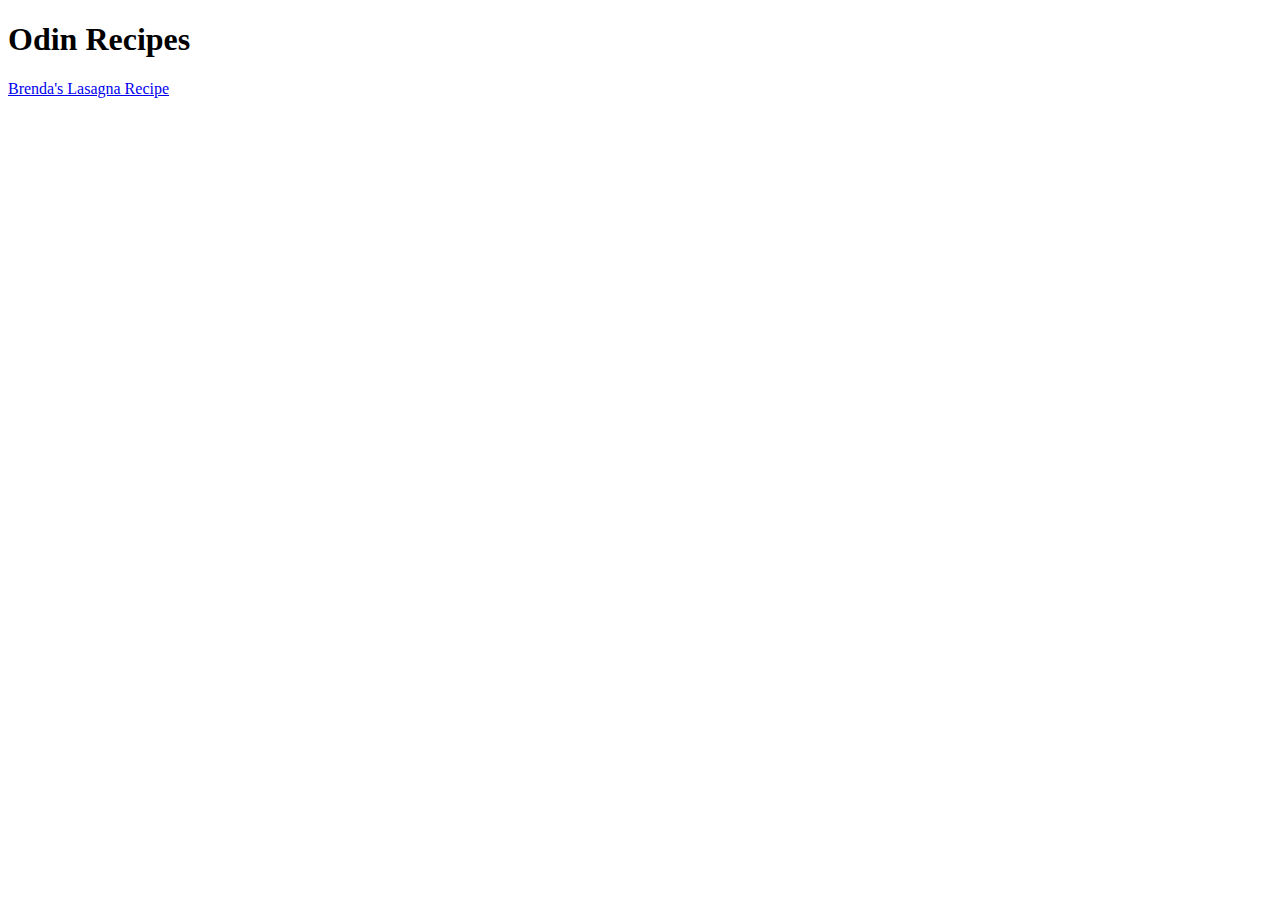
==== index.html @ f3bbfe08 "Add lasagna recipe" ====
<!DOCTYPE html>

<html lang="en">
  <head>
    <meta charset="UTF-8">
    <title>Blank</title>
  </head>
  <body>
    <h1>Odin Recipes</h1>
    <a href="https://www.allrecipes.com/recipe/19756/brendas-lasagna/">Brenda's Lasagna Recipe</a>
  </body>
</html>
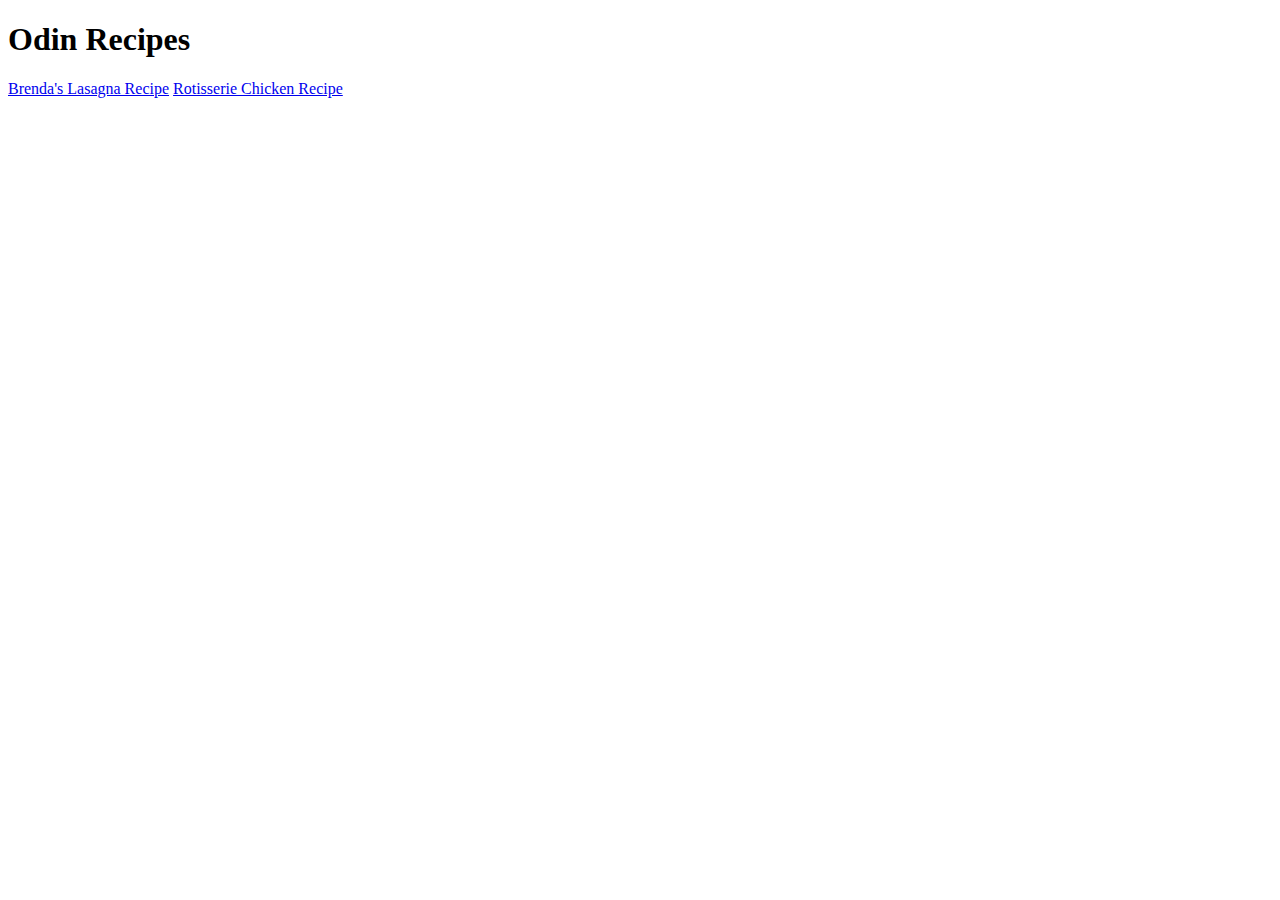
==== commit 41a84b3a: "Add recipe link" ====
--- a/index.html
+++ b/index.html
@@ -1,5 +1,4 @@
 <!DOCTYPE html>
-
 <html lang="en">
   <head>
     <meta charset="UTF-8">
@@ -7,6 +6,7 @@
   </head>
   <body>
     <h1>Odin Recipes</h1>
-    <a href="https://www.allrecipes.com/recipe/19756/brendas-lasagna/">Brenda's Lasagna Recipe</a>
+    <a href="./recipes/lasagna.html">Brenda's Lasagna Recipe</a>
+    <a href="./recipes/rotisserie-chicken.html">Rotisserie Chicken Recipe</a>
   </body>
 </html>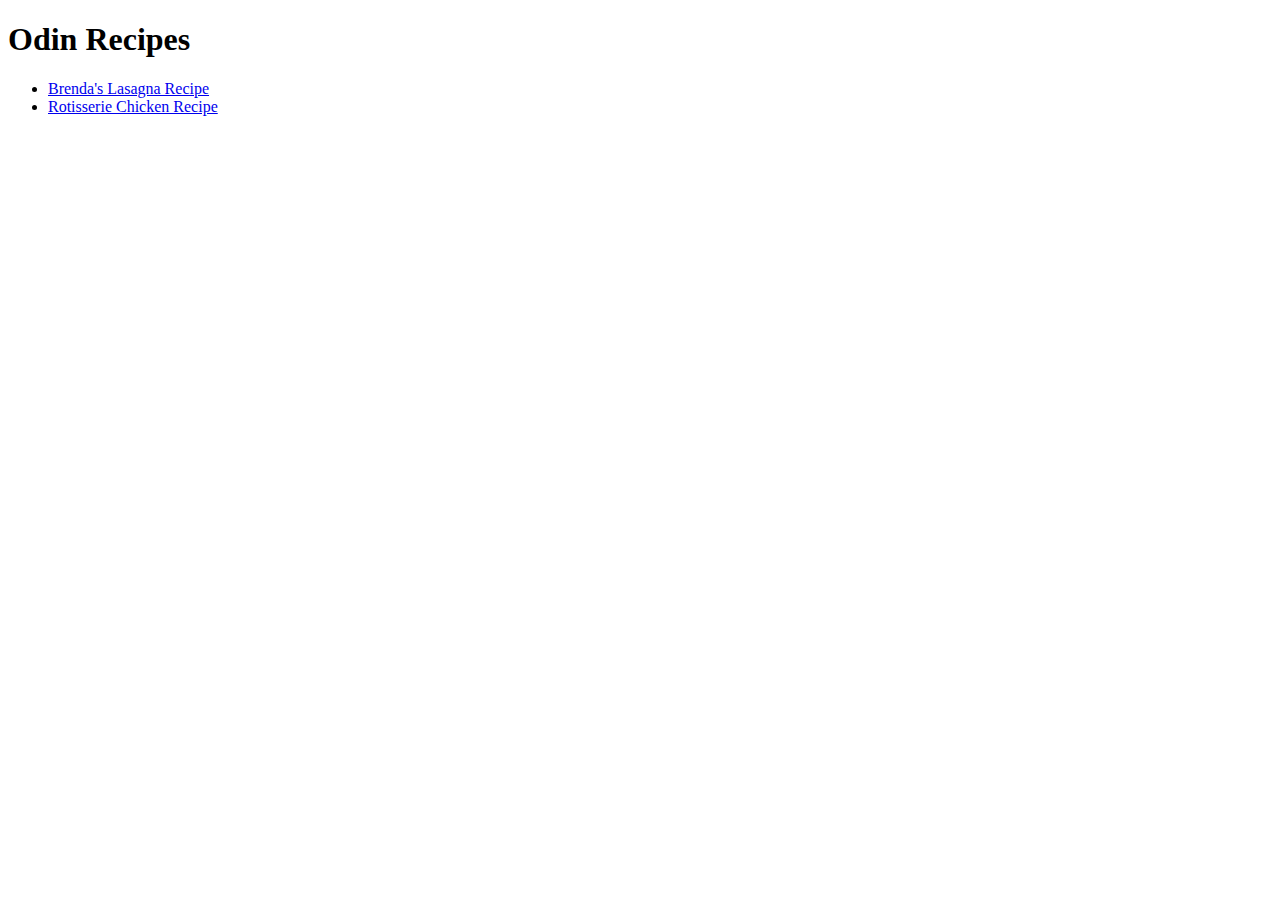
==== commit 6f734467: "Format list" ====
--- a/index.html
+++ b/index.html
@@ -6,7 +6,12 @@
   </head>
   <body>
     <h1>Odin Recipes</h1>
-    <a href="./recipes/lasagna.html">Brenda's Lasagna Recipe</a>
-    <a href="./recipes/rotisserie-chicken.html">Rotisserie Chicken Recipe</a>
+
+    <ul>
+      <li><a href="./recipes/lasagna.html">Brenda's Lasagna Recipe</a></li>
+      <li><a href="./recipes/rotisserie-chicken.html">Rotisserie Chicken Recipe</a></li>
+    </ul>
+    
+    
   </body>
 </html>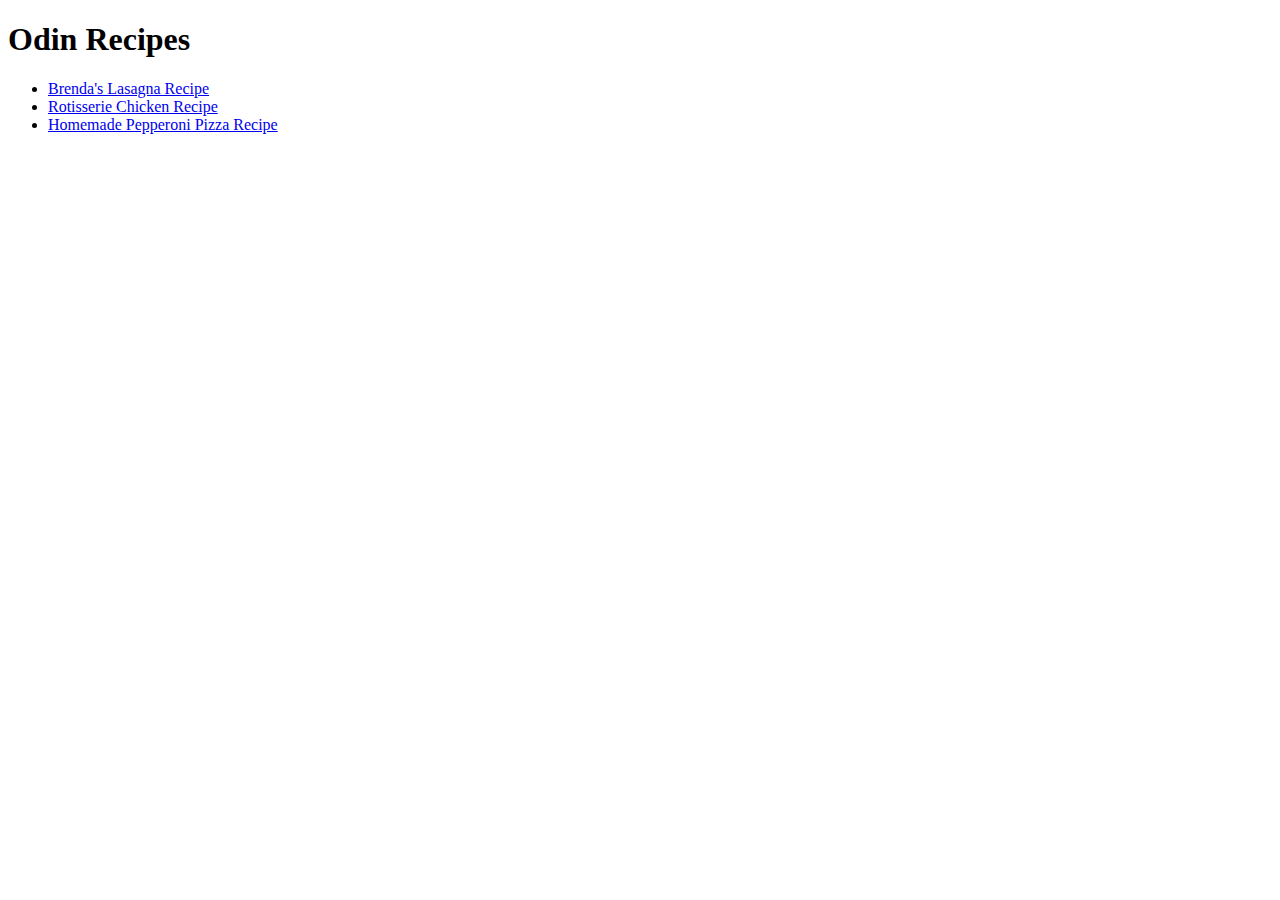
==== commit 24f6a841: "Add pizza link" ====
--- a/index.html
+++ b/index.html
@@ -10,8 +10,8 @@
     <ul>
       <li><a href="./recipes/lasagna.html">Brenda's Lasagna Recipe</a></li>
       <li><a href="./recipes/rotisserie-chicken.html">Rotisserie Chicken Recipe</a></li>
+      <li><a href="./recipes/pizza.html">Homemade Pepperoni Pizza Recipe</a></li>
     </ul>
-    
     
   </body>
 </html>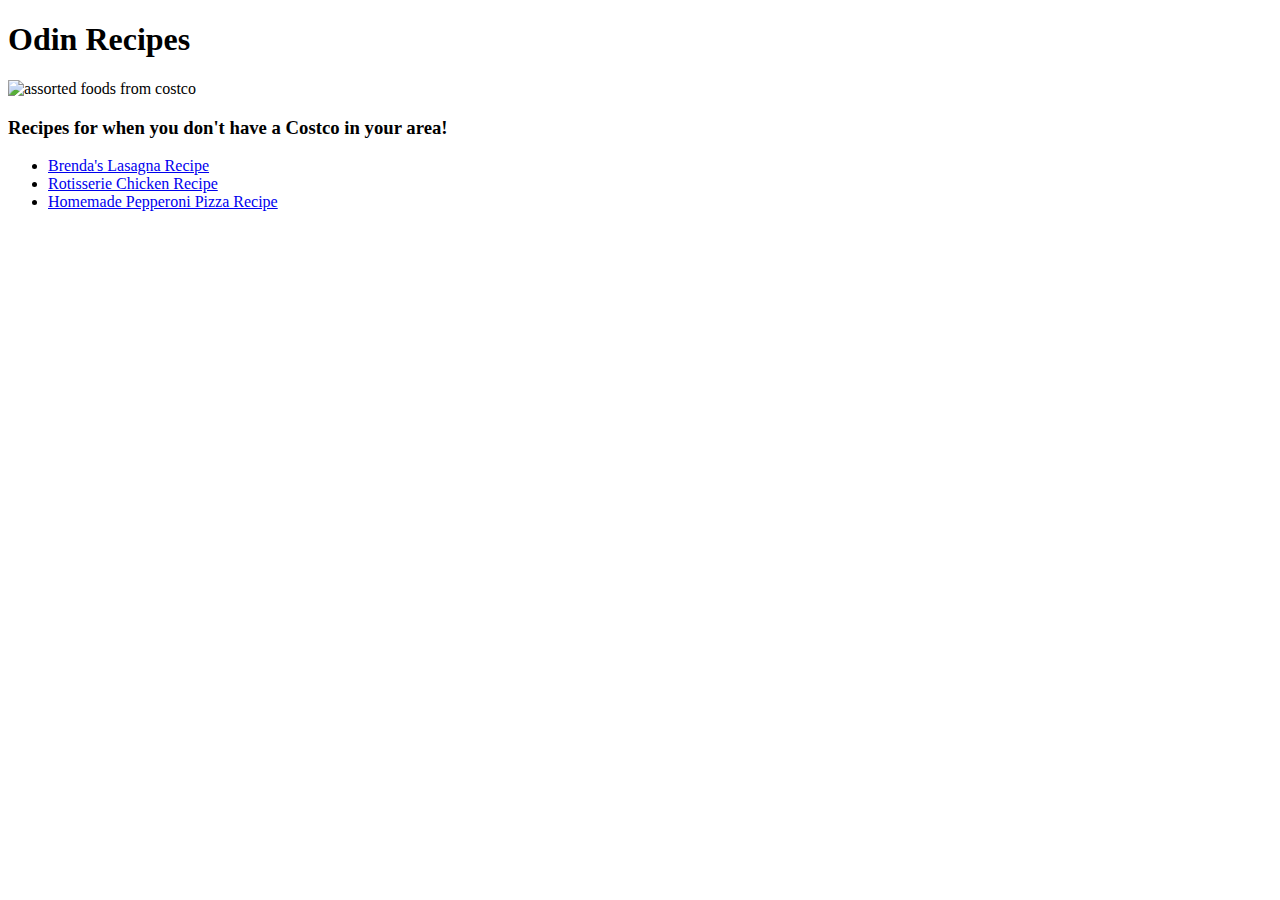
==== commit 7c8940e7: "Add image and header" ====
--- a/index.html
+++ b/index.html
@@ -6,7 +6,8 @@
   </head>
   <body>
     <h1>Odin Recipes</h1>
-
+    <img src="./img/costco-food.png" alt="assorted foods from costco">
+    <h3>Recipes for when you don't have a Costco in your area!</h3>
     <ul>
       <li><a href="./recipes/lasagna.html">Brenda's Lasagna Recipe</a></li>
       <li><a href="./recipes/rotisserie-chicken.html">Rotisserie Chicken Recipe</a></li>
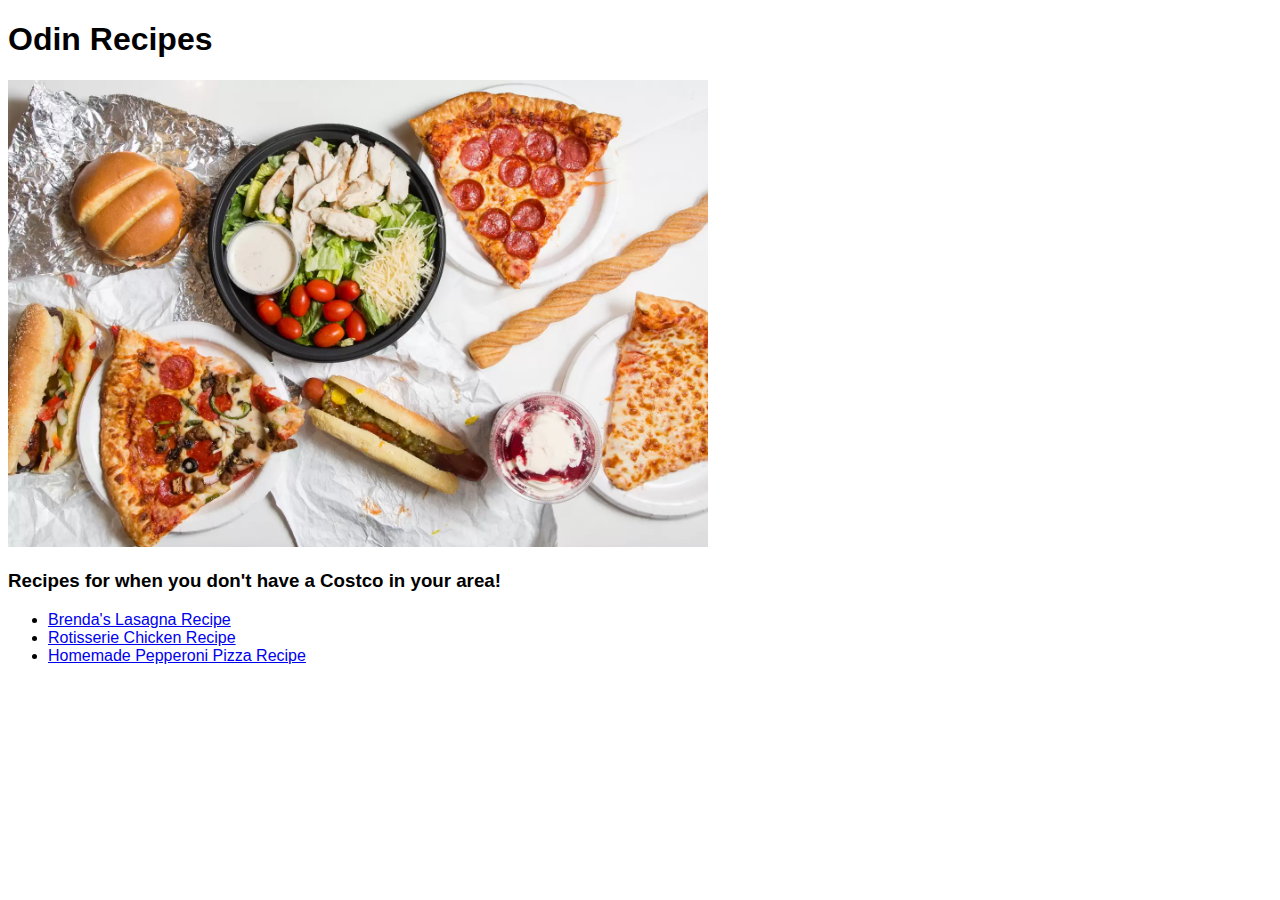
==== commit 79391e65: "Add Style.CSS" ====
--- a/index.html
+++ b/index.html
@@ -2,10 +2,11 @@
 <html lang="en">
   <head>
     <meta charset="UTF-8">
-    <title>Blank</title>
+    <title>Odin Recipes</title>
+    <link rel="stylesheet" href="style.css">
   </head>
   <body>
-    <h1>Odin Recipes</h1>
+    <h1 class="main">Odin Recipes</h1>
     <img src="./img/costco-food.png" alt="assorted foods from costco">
     <h3>Recipes for when you don't have a Costco in your area!</h3>
     <ul>
--- a/style.css
+++ b/style.css
@@ -0,0 +1,13 @@
+* {
+  font-family: -apple-system, BlinkMacSystemFont, 'Segoe UI', Roboto, Oxygen, Ubuntu, Cantarell, 'Open Sans', 'Helvetica Neue', sans-serif;
+  
+}
+
+.sub {
+  color: rgb(5, 5, 92);
+}
+
+img {
+  height: auto;
+  width: 700px;
+}